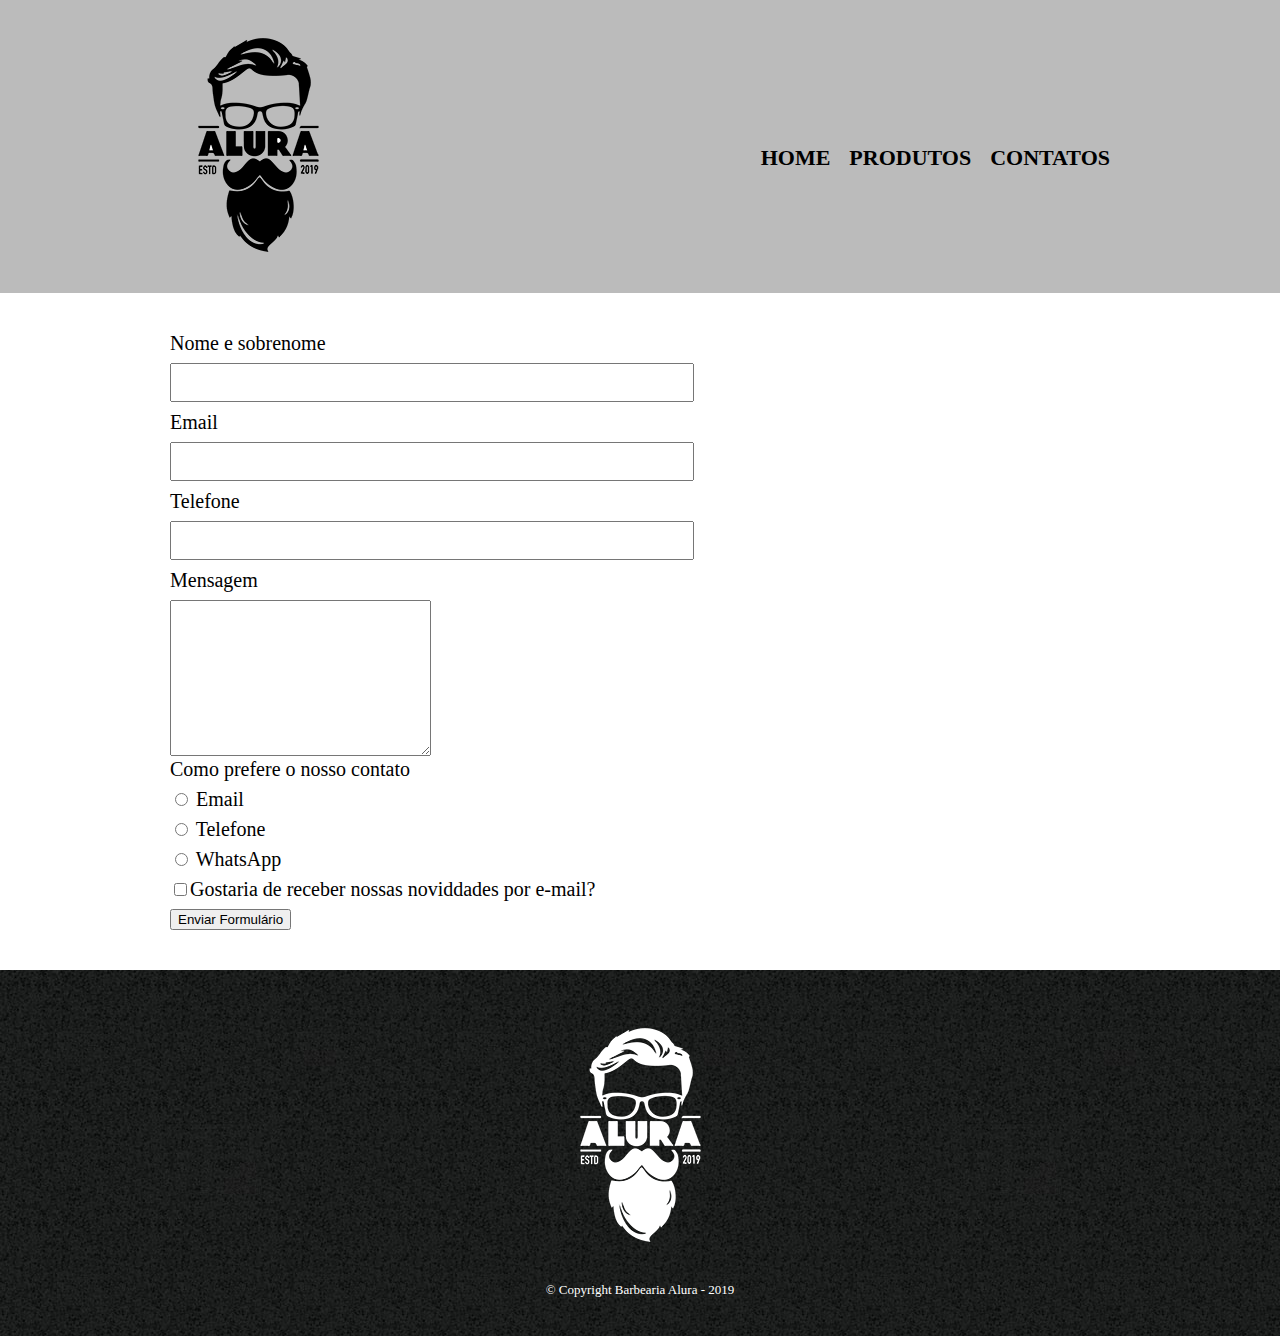
==== contato.html @ 179fd879 "margem para o checkbox" ====
<!DOCTYPE html>
<html lang="pt-br">
<head>
    <meta charset="UTF-8">
    <meta http-equiv="X-UA-Compatible" content="IE=edge">
    <meta name="viewport" content="width=device-width, initial-scale=1.0">
    <title>Contatos</title>
    <link rel="stylesheet" href="reset.css">
    <link rel="stylesheet" href="contato.css">
</head>
<body>
    <header> <!--Cabeçalho-->
        <div class="caixa">
            <h1><img src="img_produtos/logo.png" alt="Logo"></h1>
        
            <nav>
                <ul>
                    <li><a href="index.html">Home</a></li>
                    <li><a href="produtos.html">Produtos</a></li>
                    <li><a href="contato.html">Contatos</a></li>
                </ul>
            </nav>
        </div>
    </header>

    <main>
        <form> <!--tag para gerar formulário-->
            <label for="nome">Nome e sobrenome</label> <!--taga que nomeia o input-->
            <input type="text" id="nome" class="input-padrao" > <!--tag que contem aquilo que for digitado pelo usuário no modelo type text-->

            <label for="email">Email</label>
            <input type="text" id="email" class="input-padrao">

            <label for="telefone">Telefone</label>
            <input type="text" id="telefone" class="input-padrao">

            <label for="mensagem">Mensagem</label>

            <textarea name="" id="mensagem" cols="30" rows="10">
            </textarea><!--tag que gera uma caixa digitável e manipulável em relação à sua espessura-->

            <div>
                <p>Como prefere o nosso contato</p>

                <!--esse input que contém aquilo que for marcado pelo usuário no modelo type radio (formato de bola)-->

                <!--a propriedade name só pode ser preenchida uma vez, por isso que quando se seleciona um dos itens, eke desmarca o outro, matendo somente um selecionado-->

                <label for="radio-emaio"><input type="radio" name="contato" value="email" id="radio-emaio"> Email</label>
                
    
                <label for="radio-telefone"><input type="radio" name="contato" value="telefone" id="radio-telefone"> Telefone</label>
                
    
                <label for="radio-whatsapp"><input type="radio" name="contato" value="WhatsApp" id="radio-whatsapp"> WhatsApp</label>
                
            </div>

            <!--input com type checkbox onde o usuário marcará uma opção na caixa-->
            <label for=""><input type="checkbox">Gostaria de receber nossas noviddades por e-mail?</label>

            <!--input type submi que gera um botão de envio com o nome contido no value-->
            <input type="submit" value="Enviar Formulário">
        </form>
    </main>

    <footer> <!--Rodapé-->
        <img src="img_produtos/logo-branco.png" alt="">
        <p class="copyright">&copy; Copyright Barbearia Alura - 2019</p>
    </footer>
</body>
</html>
---- contato.css ----
header{
    background: #BBBBBB;
    padding: 20px 0; /*quando se tem somente duas posições a 1-topo e base, 2-direita e esquerda quer dizer que entre a margem e o conteudo tenha esses 20px*/
}

.caixa{
    position: relative;
    width: 940px; /*essa largura é um padrão web*/
    margin: 0 auto; /*aqui ajustaremos a caixa centralizada na página idependente de seu tamanho na tela*/
}

nav{
    position: absolute; /*aqui colocamos o elemento em qualquer posição que desejarmaos*/
    top: 127.2px; /*aqui ele ficará ao topo da página*/
    right: 0; /*e aqui ao extremo direiro*/
    
}

nav li{
    display: inline;
    margin: 0 0 0 15px; /*as alterações de margem seguem a ordem 1-topo; 2-direita; 3-baixo; 4-esquerda*/
}

nav a{
    text-transform: uppercase; /*texto em maiúscula*/
    color: #000000;
    font-weight: bold; /*peso da fonte - negrito*/
    font-size: 22px;
    text-decoration: none;
}

nav a:hover{
    color: #C78C19;
    text-decoration: dashed;
}

main{
    width: 940px;
    margin: 0 auto;
}

form{
    margin: 40px 0;
}

form label, form p{
    display: block;
    font-size: 20px;
    margin: 0 0 10px; /*aplica uma margem para baixo*/

}

.input-padrao{
    display: block;
    margin: 0 0 10px;
    padding: 10px 25px;
    width: 50%;
}

.checkbox{
    margin: 20px 0;
}

footer{
    text-align: center;
    background: url("img_produtos/bg.jpg"); /*essa é uma forma de colocar uma imagem como plano de fundo*/
    padding: 40px 0;
}

.copyright{
    color: #FFFFFF;
    font-size: 13px;
    margin-top: 20px;
}
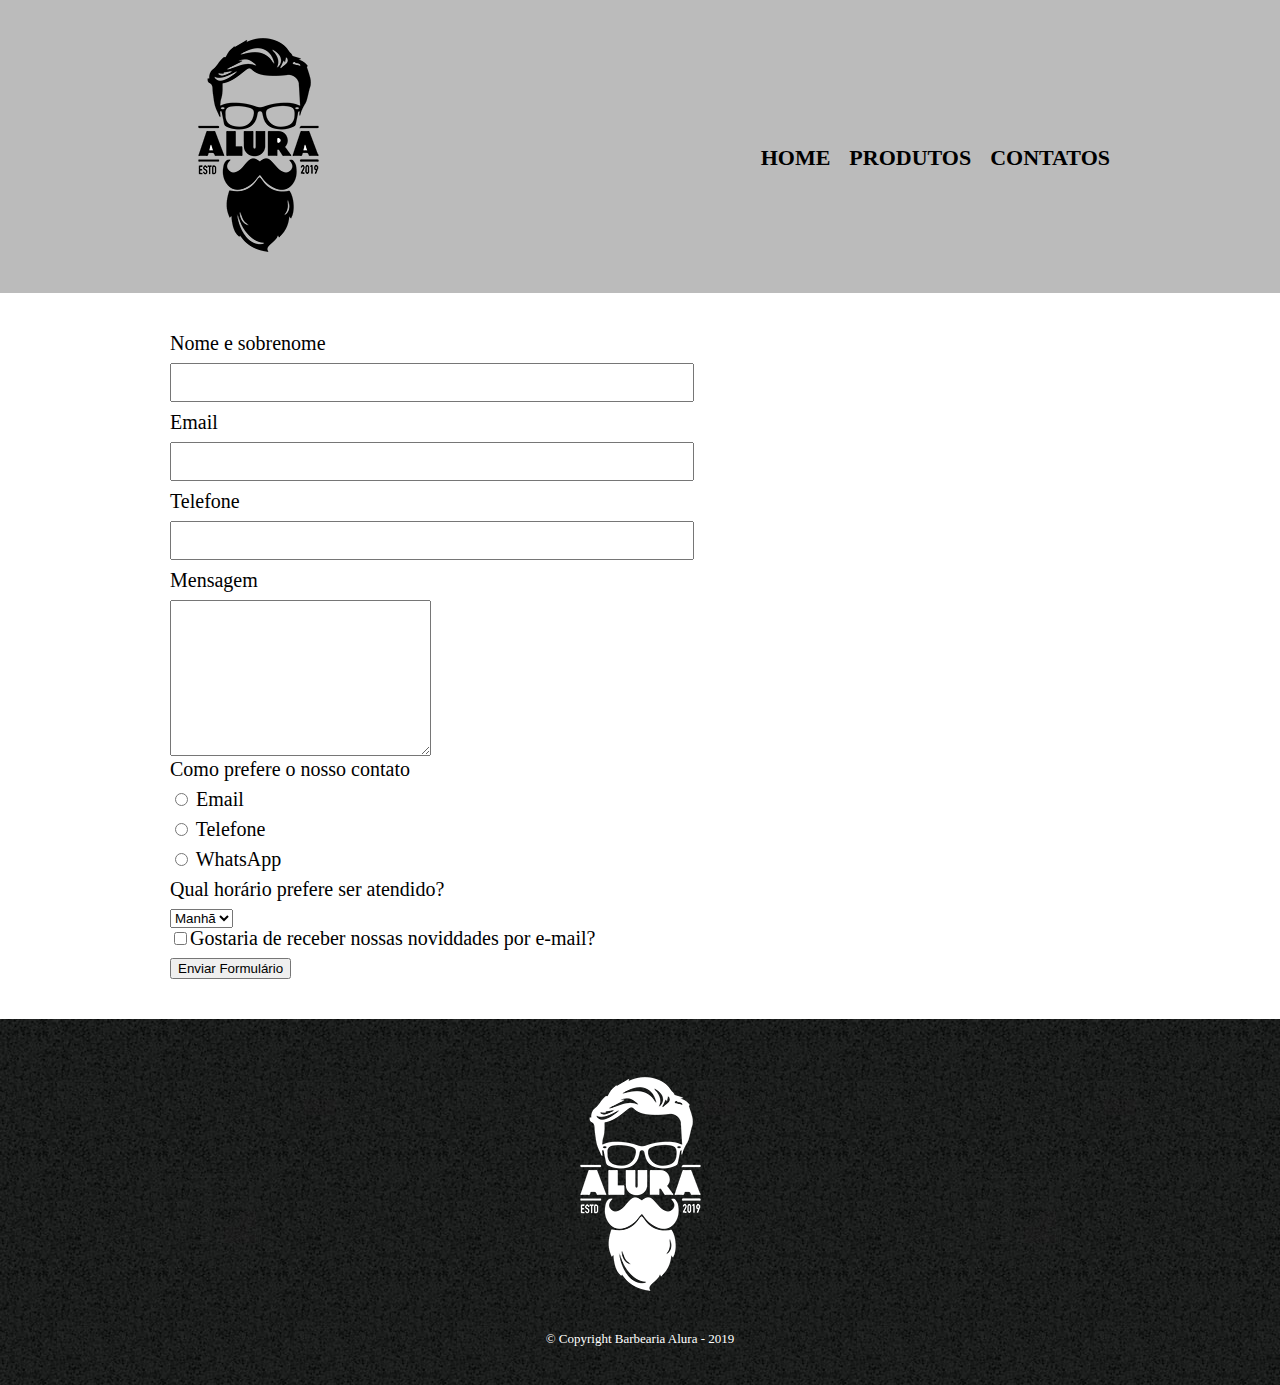
==== commit c1ab2934: "placing a flap that opens downwards/criando uma aba suspensa para baixo" ====
--- a/contato.html
+++ b/contato.html
@@ -56,6 +56,16 @@
                 
             </div>
 
+            <div>
+                <p>Qual horário prefere ser atendido?</p>
+                <!--aqui criamos um leletor com aba em down-->
+                <select name="" id="">
+                    <option value="">Manhã</option>
+                    <option value="">Tarde</option>
+                    <option value="">Noite</option>
+                </select>
+            </div>
+
             <!--input com type checkbox onde o usuário marcará uma opção na caixa-->
             <label for=""><input type="checkbox">Gostaria de receber nossas noviddades por e-mail?</label>
 
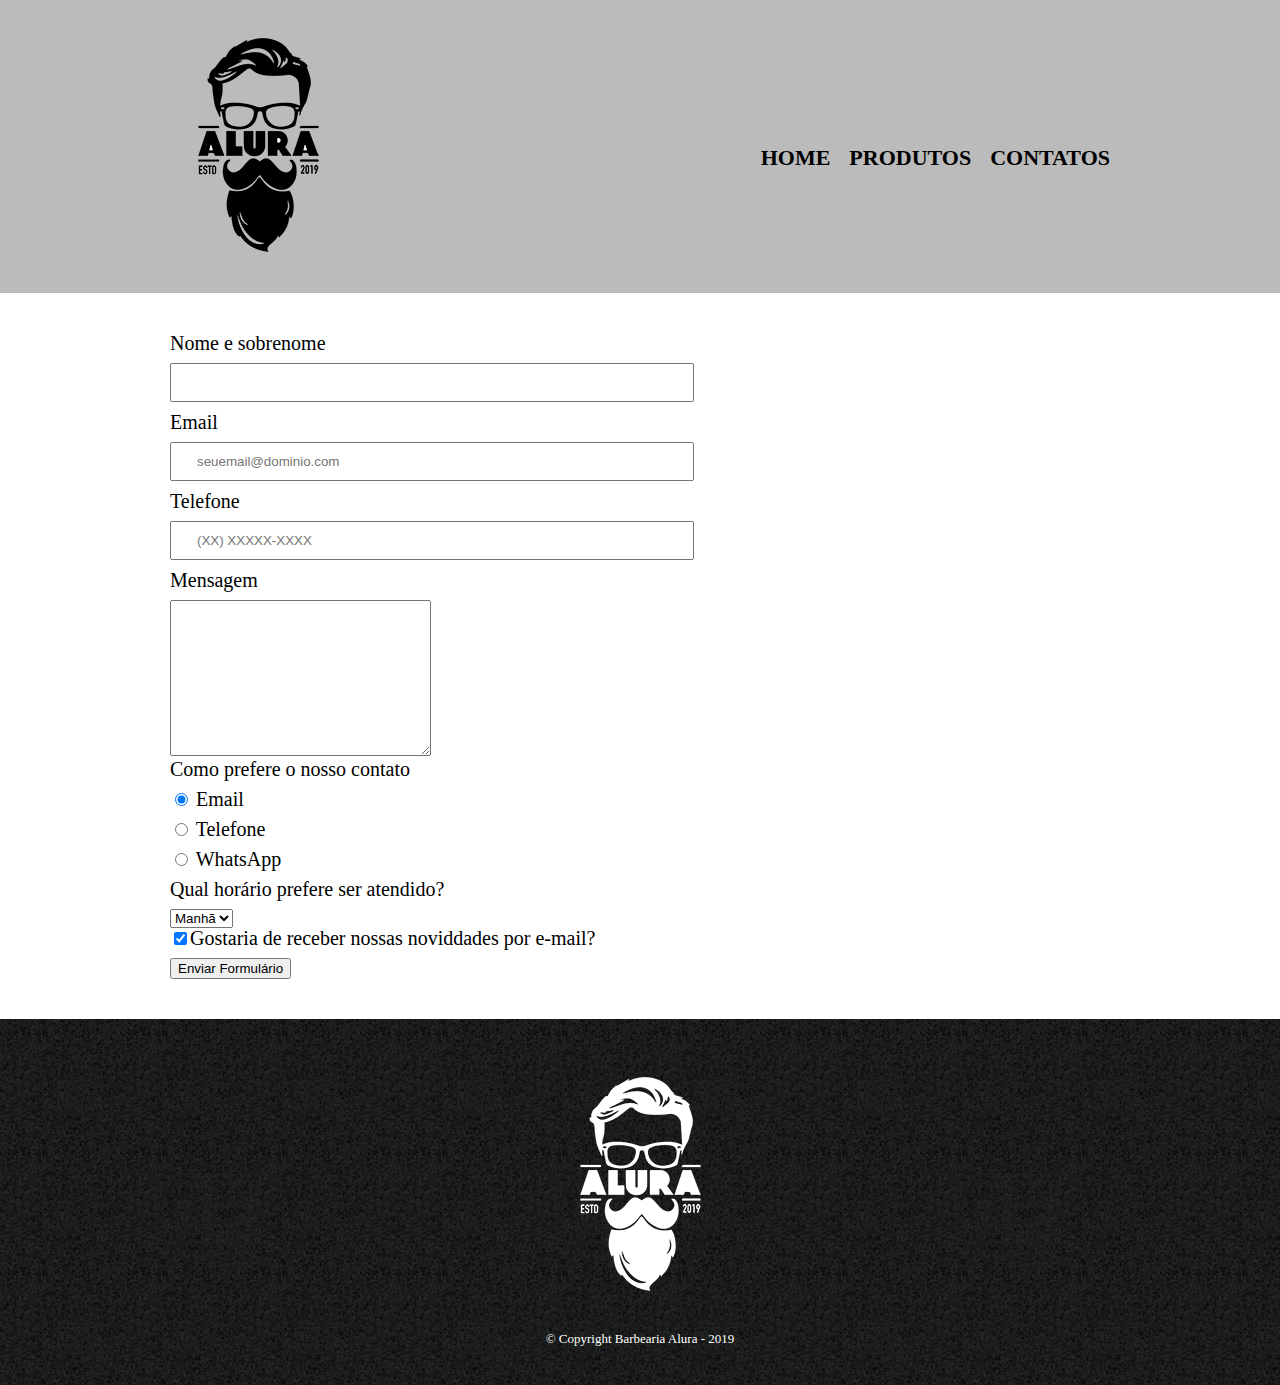
==== commit 1fd20b83: "putting a require of a check to make it more intuitive and easy for the user/colocando um reuired e " ====
--- a/contato.html
+++ b/contato.html
@@ -26,13 +26,15 @@
     <main>
         <form> <!--tag para gerar formulário-->
             <label for="nome">Nome e sobrenome</label> <!--taga que nomeia o input-->
-            <input type="text" id="nome" class="input-padrao" > <!--tag que contem aquilo que for digitado pelo usuário no modelo type text-->
+            <input type="text" id="nome" class="input-padrao" required> <!--tag que contem aquilo que for digitado pelo usuário no modelo type text-->
+
+            <!--add o 'required' que torna esse campo obrigatório de preenchimento, sendo somente possível enviar o documento se os campos forem preenchidos-->
 
             <label for="email">Email</label>
-            <input type="text" id="email" class="input-padrao">
+            <input type="email" id="email" class="input-padrao" required placeholder="seuemail@dominio.com">
 
             <label for="telefone">Telefone</label>
-            <input type="text" id="telefone" class="input-padrao">
+            <input type="number" id="telefone" class="input-padrao" required placeholder="(XX) XXXXX-XXXX">
 
             <label for="mensagem">Mensagem</label>
 
@@ -46,7 +48,9 @@
 
                 <!--a propriedade name só pode ser preenchida uma vez, por isso que quando se seleciona um dos itens, eke desmarca o outro, matendo somente um selecionado-->
 
-                <label for="radio-emaio"><input type="radio" name="contato" value="email" id="radio-emaio"> Email</label>
+                <!--o 'check' funciona para já deixar a opção marcada, mas é possível de ser alterado pelo usuário-->
+
+                <label for="radio-emaio"><input type="radio" name="contato" value="email" id="radio-emaio" checked> Email</label>
                 
     
                 <label for="radio-telefone"><input type="radio" name="contato" value="telefone" id="radio-telefone"> Telefone</label>
@@ -67,7 +71,7 @@
             </div>
 
             <!--input com type checkbox onde o usuário marcará uma opção na caixa-->
-            <label for=""><input type="checkbox">Gostaria de receber nossas noviddades por e-mail?</label>
+            <label for=""><input type="checkbox" checked>Gostaria de receber nossas noviddades por e-mail?</label>
 
             <!--input type submi que gera um botão de envio com o nome contido no value-->
             <input type="submit" value="Enviar Formulário">
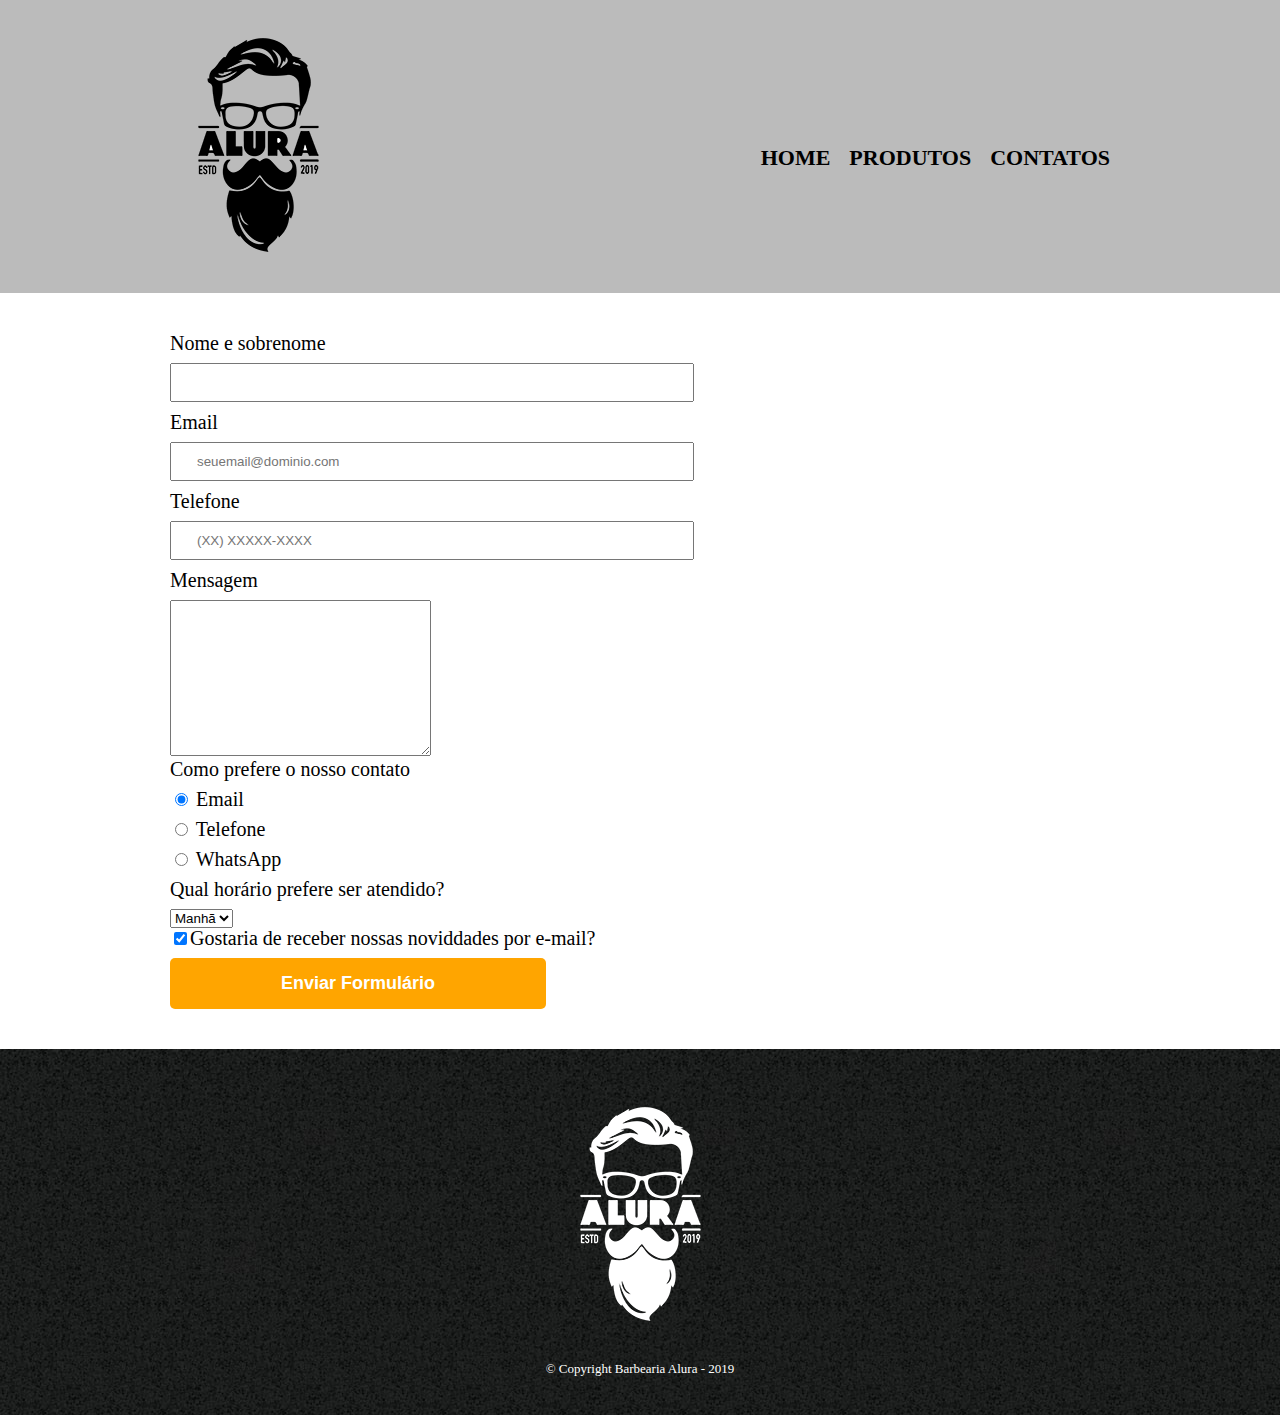
==== commit 04ca9027: "alteramos o botão de enviar e modificamos também o cursor e a transição de cor" ====
--- a/contato.html
+++ b/contato.html
@@ -11,7 +11,7 @@
 <body>
     <header> <!--Cabeçalho-->
         <div class="caixa">
-            <h1><img src="img_produtos/logo.png" alt="Logo"></h1>
+            <h1><img src="img_produtos/logo.png" alt="Logo da Barbearia Alura"></h1>
         
             <nav>
                 <ul>
@@ -30,6 +30,8 @@
 
             <!--add o 'required' que torna esse campo obrigatório de preenchimento, sendo somente possível enviar o documento se os campos forem preenchidos-->
 
+            <!--add o 'placeholder' que adiciona um texto de como o ussuário deve digitar no campo, mas não é permanente -->
+
             <label for="email">Email</label>
             <input type="email" id="email" class="input-padrao" required placeholder="seuemail@dominio.com">
 
@@ -41,8 +43,9 @@
             <textarea name="" id="mensagem" cols="30" rows="10">
             </textarea><!--tag que gera uma caixa digitável e manipulável em relação à sua espessura-->
 
-            <div>
-                <p>Como prefere o nosso contato</p>
+            <fieldset> <!--usamos essa tag para deixa nosso site melhor escrito, agrupando os campos de prenchimento por títulos, nela não usamos parpagrafos 'p', mas sim títulos que são chamados de 'legend'. Pode ser usado para dados de ccartão de credito-->
+
+                <legend>Como prefere o nosso contato</legend>
 
                 <!--esse input que contém aquilo que for marcado pelo usuário no modelo type radio (formato de bola)-->
 
@@ -58,28 +61,28 @@
     
                 <label for="radio-whatsapp"><input type="radio" name="contato" value="WhatsApp" id="radio-whatsapp"> WhatsApp</label>
                 
-            </div>
+            </fieldset>
 
-            <div>
-                <p>Qual horário prefere ser atendido?</p>
+            <fieldset>
+                <legend>Qual horário prefere ser atendido?</legend>
                 <!--aqui criamos um leletor com aba em down-->
                 <select name="" id="">
                     <option value="">Manhã</option>
                     <option value="">Tarde</option>
                     <option value="">Noite</option>
                 </select>
-            </div>
+            </fieldset>
 
             <!--input com type checkbox onde o usuário marcará uma opção na caixa-->
             <label for=""><input type="checkbox" checked>Gostaria de receber nossas noviddades por e-mail?</label>
 
             <!--input type submi que gera um botão de envio com o nome contido no value-->
-            <input type="submit" value="Enviar Formulário">
+            <input type="submit" value="Enviar Formulário" class="enviar">
         </form>
     </main>
 
     <footer> <!--Rodapé-->
-        <img src="img_produtos/logo-branco.png" alt="">
+        <img src="img_produtos/logo-branco.png" alt="Logo da Barbearia Alura">
         <p class="copyright">&copy; Copyright Barbearia Alura - 2019</p>
     </footer>
 </body>
--- a/contato.css
+++ b/contato.css
@@ -43,7 +43,7 @@
     margin: 40px 0;
 }
 
-form label, form p{
+form label, form legend{
     display: block;
     font-size: 20px;
     margin: 0 0 10px; /*aplica uma margem para baixo*/
@@ -72,3 +72,20 @@
     font-size: 13px;
     margin-top: 20px;
 }
+
+.enviar{
+    width: 40%;
+    padding: 15px 0;
+    background: orange;
+    color: white;
+    font-weight: bold;
+    font-size: 18px;
+    border: none;
+    border-radius: 5px;
+    transition: 1s background; /*colocamos uma transição do background do hover*/
+    cursor: pointer; /*aqui alteramos o cursor de seta para a 'mão de click'*/
+}
+
+.enviar:hover{
+    background: darkorange;
+}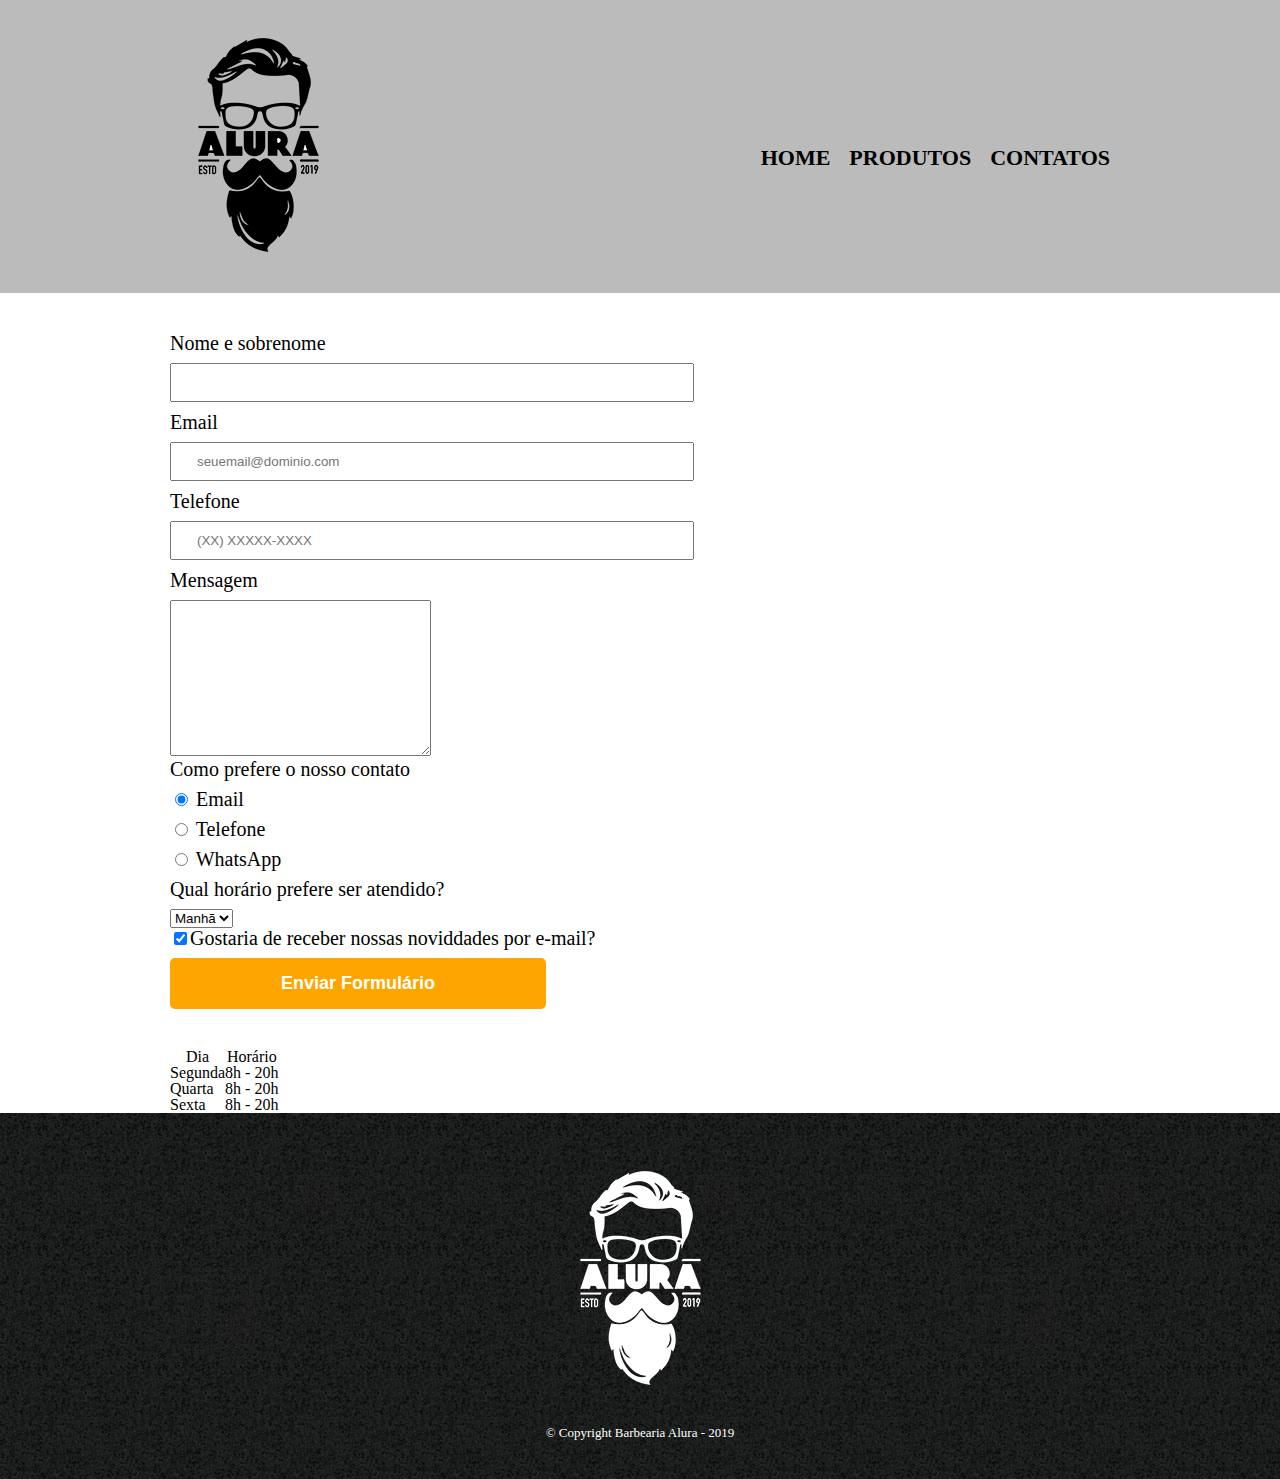
==== commit 4e79850c: "alteramos e criamos uma tabela para se adequar a cabeçalho e ao corpo/ we changed and created a tabl" ====
--- a/contato.html
+++ b/contato.html
@@ -79,6 +79,33 @@
             <!--input type submi que gera um botão de envio com o nome contido no value-->
             <input type="submit" value="Enviar Formulário" class="enviar">
         </form>
+
+        <table> <!--aqui é a tag da tabela-->
+            <thead> <!--cabeçalho-->
+                <tr> 
+                    <th>Dia</th> <!--tag especifica para a célula do cabeçalho-->
+                    <th>Horário</th>
+                </tr>
+            </thead>
+
+            <tbody> <!--tag do corpo da tabela-->
+                <tr> <!--tag da linha-->
+                    <td>Segunda</td> <!--tag da célula/coluna que nomeia o cabeçalho-->
+                    <td>8h - 20h</td>
+                </tr>
+    
+                <tr>
+                    <td>Quarta</td>
+                    <td>8h - 20h</td>
+                </tr>
+    
+                <tr>
+                    <td>Sexta</td>
+                    <td>8h - 20h</td>
+                </tr>
+            </tbody>
+
+        </table>
     </main>
 
     <footer> <!--Rodapé-->
--- a/contato.css
+++ b/contato.css
@@ -82,10 +82,11 @@
     font-size: 18px;
     border: none;
     border-radius: 5px;
-    transition: 1s background; /*colocamos uma transição do background do hover*/
+    transition: 1s all; /*colocamos uma transição do background do hover, ou para todos/all*/
     cursor: pointer; /*aqui alteramos o cursor de seta para a 'mão de click'*/
 }
 
 .enviar:hover{
     background: darkorange;
+    transform: scale(1.2); /*aqui almentamos a escala/tamanhanho do nosso botão*/
 }